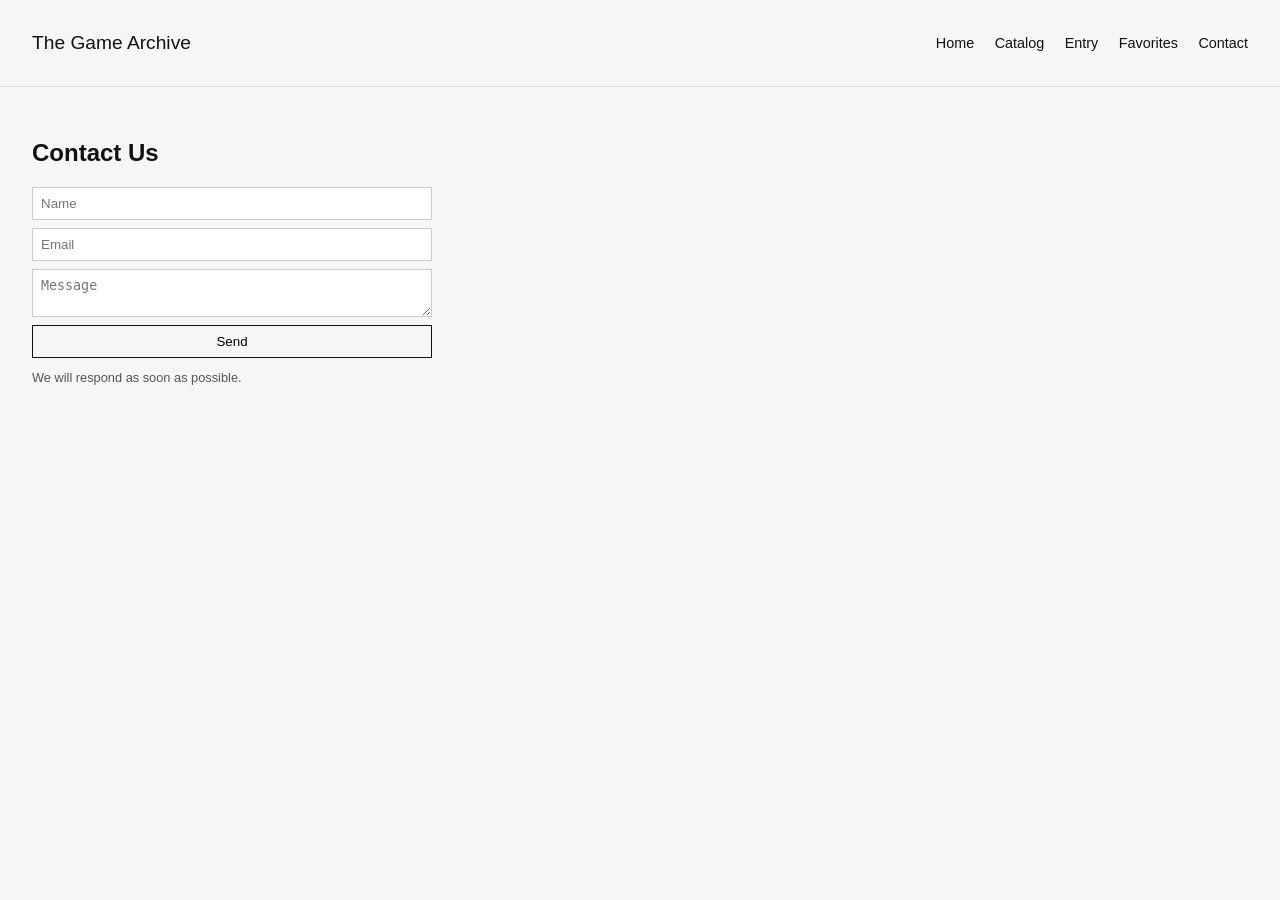
==== contact.html @ 7fcf0d0e "hero image need fix, thank you page after contact form needs added" ====
<!doctype html>
<html>
  <head>
    <title>Contact</title>
    <link rel="stylesheet" href="styles.css" />
  </head>

  <body>
    <nav>
      <h1>The Game Archive</h1>
      <div class="links">
        <a href="index.html">Home</a>
        <a href="games.html">Catalog</a>
        <a href="details.html">Entry</a>
        <a href="favorites.html">Favorites</a>
        <a href="contact.html">Contact</a>
      </div>
    </nav>

    <section class="section">
      <h2>Contact Us</h2>

      <form>
        <input type="text" placeholder="Name" />
        <input type="email" placeholder="Email" />
        <textarea placeholder="Message"></textarea>
        <button class="btn">Send</button>
      </form>

      <p class="small">We will respond as soon as possible.</p>
    </section>
  </body>
</html>
---- styles.css ----
.poppins-thin {
  font-family: "Poppins", sans-serif;
  font-weight: 100;
  font-style: normal;
}

.poppins-extralight {
  font-family: "Poppins", sans-serif;
  font-weight: 200;
  font-style: normal;
}

.poppins-light {
  font-family: "Poppins", sans-serif;
  font-weight: 300;
  font-style: normal;
}

.poppins-regular {
  font-family: "Poppins", sans-serif;
  font-weight: 400;
  font-style: normal;
}

.poppins-medium {
  font-family: "Poppins", sans-serif;
  font-weight: 500;
  font-style: normal;
}

.poppins-semibold {
  font-family: "Poppins", sans-serif;
  font-weight: 600;
  font-style: normal;
}

.poppins-bold {
  font-family: "Poppins", sans-serif;
  font-weight: 700;
  font-style: normal;
}

.poppins-extrabold {
  font-family: "Poppins", sans-serif;
  font-weight: 800;
  font-style: normal;
}

.poppins-black {
  font-family: "Poppins", sans-serif;
  font-weight: 900;
  font-style: normal;
}

.poppins-thin-italic {
  font-family: "Poppins", sans-serif;
  font-weight: 100;
  font-style: italic;
}

.poppins-extralight-italic {
  font-family: "Poppins", sans-serif;
  font-weight: 200;
  font-style: italic;
}

.poppins-light-italic {
  font-family: "Poppins", sans-serif;
  font-weight: 300;
  font-style: italic;
}

.poppins-regular-italic {
  font-family: "Poppins", sans-serif;
  font-weight: 400;
  font-style: italic;
}

.poppins-medium-italic {
  font-family: "Poppins", sans-serif;
  font-weight: 500;
  font-style: italic;
}

.poppins-semibold-italic {
  font-family: "Poppins", sans-serif;
  font-weight: 600;
  font-style: italic;
}

.poppins-bold-italic {
  font-family: "Poppins", sans-serif;
  font-weight: 700;
  font-style: italic;
}

.poppins-extrabold-italic {
  font-family: "Poppins", sans-serif;
  font-weight: 800;
  font-style: italic;
}

.poppins-black-italic {
  font-family: "Poppins", sans-serif;
  font-weight: 900;
  font-style: italic;
}

body {
  margin: 0;
  font-family: "Poppins", sans-serif;
  background: #f6f6f6;
  color: #111;
}

/* NAV */
nav {
  border-bottom: 1px solid #ddd;
  padding: 1rem 2rem;
  display: flex;
  justify-content: space-between;
  align-items: center;
}

nav h1 {
  font-size: 1.2rem;
  font-weight: 500;
}

.links a {
  margin-left: 1rem;
  text-decoration: none;
  color: #111;
  font-size: 0.9rem;
}

.hero{
  margin: 2rem 0;
}

/* SECTIONS */
.section {
  padding: 2rem;
}

/* GRID */
.grid {
  display: grid;
  grid-template-columns: repeat(3, 1fr);
  gap: 1rem;
}

/* CARDS */
.card {
  border: 1px solid #ddd;
  padding: 1rem;
  background: white;
}

/* DETAILS */
.details-box {
  border: 1px solid #ddd;
  padding: 1rem;
  background: white;
}

.image-placeholder {
  height: 200px;
  background: #eaeaea;
  margin-bottom: 1rem;
  display: flex;
  align-items: center;
  justify-content: center;
}

/* FORM */
form {
  display: flex;
  flex-direction: column;
  gap: 0.5rem;
  max-width: 400px;
}

input, textarea {
  padding: 0.5rem;
  border: 1px solid #ccc;
}

/* BUTTON */
.btn {
  padding: 0.5rem;
  border: 1px solid #111;
  background: none;
  cursor: pointer;
}

/* SMALL TEXT */
.small {
  font-size: 0.8rem;
  color: #555;
}
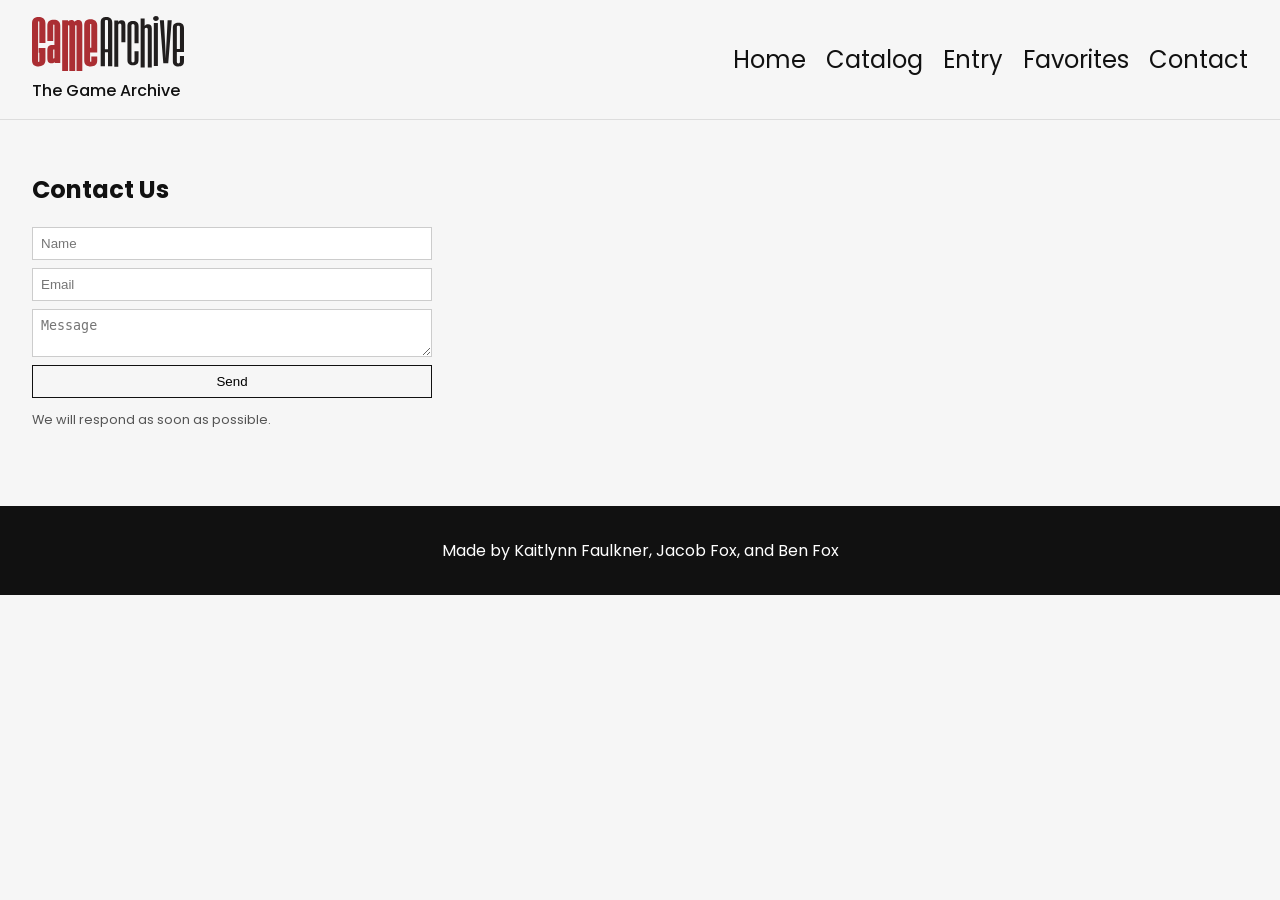
==== commit 4aee0e26: "update pages" ====
--- a/contact.html
+++ b/contact.html
@@ -1,13 +1,25 @@
 <!doctype html>
-<html>
+<html lang="en">
   <head>
-    <title>Contact</title>
+    <meta charset="UTF-8" />
+    <meta name="viewport" content="width=device-width, initial-scale=1.0" />
+    <title>Contact | The Game Archive</title>
     <link rel="stylesheet" href="styles.css" />
+    <link rel="preconnect" href="https://fonts.googleapis.com" />
+    <link rel="preconnect" href="https://fonts.gstatic.com/" crossorigin />
+    <link
+      href="https://fonts.googleapis.com/css2?family=Poppins:ital,wght@0,100;0,200;0,300;0,400;0,500;0,600;0,700;0,800;0,900;1,100;1,200;1,300;1,400;1,500;1,600;1,700;1,800;1,900&display=swap"
+      rel="stylesheet"
+    />
   </head>
 
   <body>
     <nav>
-      <h1>The Game Archive</h1>
+      <div class="logo-container">
+        <img src="images/logo.svg" alt="The Game Archive Logo" class="logo" />
+        <span class="logo-text">The Game Archive</span>
+      </div>
+
       <div class="links">
         <a href="index.html">Home</a>
         <a href="games.html">Catalog</a>
@@ -29,5 +41,8 @@
 
       <p class="small">We will respond as soon as possible.</p>
     </section>
+    <footer>
+      <p class="footer">Made by Kaitlynn Faulkner, Jacob Fox, and Ben Fox</p>
+    </footer>
   </body>
 </html>
--- a/styles.css
+++ b/styles.css
@@ -111,6 +111,12 @@
   font-family: "Poppins", sans-serif;
   background: #f6f6f6;
   color: #111;
+}
+
+.logo-text {
+  font-family: "Poppins", sans-serif;
+  font-size: 1rem;
+  font-weight: 500;
 }
 
 /* NAV */
@@ -131,11 +137,32 @@
   margin-left: 1rem;
   text-decoration: none;
   color: #111;
-  font-size: 0.9rem;
+  font-size: 1.5rem;
 }
 
 .hero{
-  margin: 2rem 0;
+  margin: 0;
+  width: 100%;
+  overflow: hidden;
+}
+
+.hero-image {
+  width: 100%;
+  height: 600px;
+  display: block;
+  object-fit: cover;
+}
+
+.about {
+  padding: 0.75rem 2rem;
+  text-align: center;
+}
+
+.about p {
+  max-width: 700px;
+  margin: 0 auto;
+  font-size: 1.1rem;
+  line-height: 1.5;
 }
 
 /* SECTIONS */
@@ -143,10 +170,25 @@
   padding: 2rem;
 }
 
+.catalog-section {
+  padding: 1rem 0 0 0;
+  text-align: center;
+}
+
+.catalog-grid {
+  padding: 1rem 2rem;
+}
+
+.game-card a {
+  text-decoration: none;
+  color: #b41a06;
+  font-weight: 700;
+}
+
 /* GRID */
 .grid {
   display: grid;
-  grid-template-columns: repeat(3, 1fr);
+  grid-template-columns: repeat(2, 1fr);
   gap: 1rem;
 }
 
@@ -200,3 +242,98 @@
   color: #555;
 }
 
+.carousel-section {
+  padding: 2rem;
+  margin-bottom: 2rem;
+}
+
+.carousel-section h2 {
+  margin-bottom: 2rem;
+  text-align: center;
+}
+
+.carousel {
+  overflow: hidden;
+  width: min(90vw, 1125px);
+  margin: 0 auto;
+}
+
+.wrap {
+  display: flex;
+  align-items: flex-start;
+  width: max-content;
+  -webkit-animation: slide 18s linear infinite;
+  animation: slide 18s linear infinite;
+  will-change: transform;
+  -webkit-transform: translate3d(0, 0, 0);
+  transform: translate3d(0, 0, 0);
+  -webkit-backface-visibility: hidden;
+  backface-visibility: hidden;
+}
+
+.carousel-item {
+  width: 200px;
+  margin-right: 25px;
+  flex: 0 0 auto;
+  -webkit-transform: translateZ(0);
+  transform: translateZ(0);
+  -webkit-backface-visibility: hidden;
+  backface-visibility: hidden;
+}
+
+.wrap img {
+  width: 200px;
+  height: 200px;
+  display: block;
+  border-radius: 10px;
+  object-fit: cover;
+  -webkit-transform: translateZ(0);
+  transform: translateZ(0);
+}
+
+.carousel-label {
+  margin: 0.5rem 0 0;
+  text-align: center;
+  font-size: 0.95rem;
+  -webkit-transform: translateZ(0);
+  transform: translateZ(0);
+  -webkit-backface-visibility: hidden;
+  backface-visibility: hidden;
+  -webkit-font-smoothing: antialiased;
+}
+
+@-webkit-keyframes slide {
+  0% {
+    -webkit-transform: translate3d(0, 0, 0);
+  }
+  100% {
+    -webkit-transform: translate3d(-2250px, 0, 0);
+  }
+}
+
+@keyframes slide {
+  0% {
+    transform: translate3d(0, 0, 0);
+  }
+  100% {
+    transform: translate3d(-2250px, 0, 0);
+  }
+}
+
+footer {
+  padding: 1rem;
+  background: #111;
+  color: white;
+  margin-top: 2rem;
+  text-align: center;
+}
+
+.game-card {
+  border: 1px solid #ddd;
+  padding: 1rem;
+  background: white;
+  display: flex;
+  flex-direction: column;
+  align-items: center;
+  height: 400px;
+}
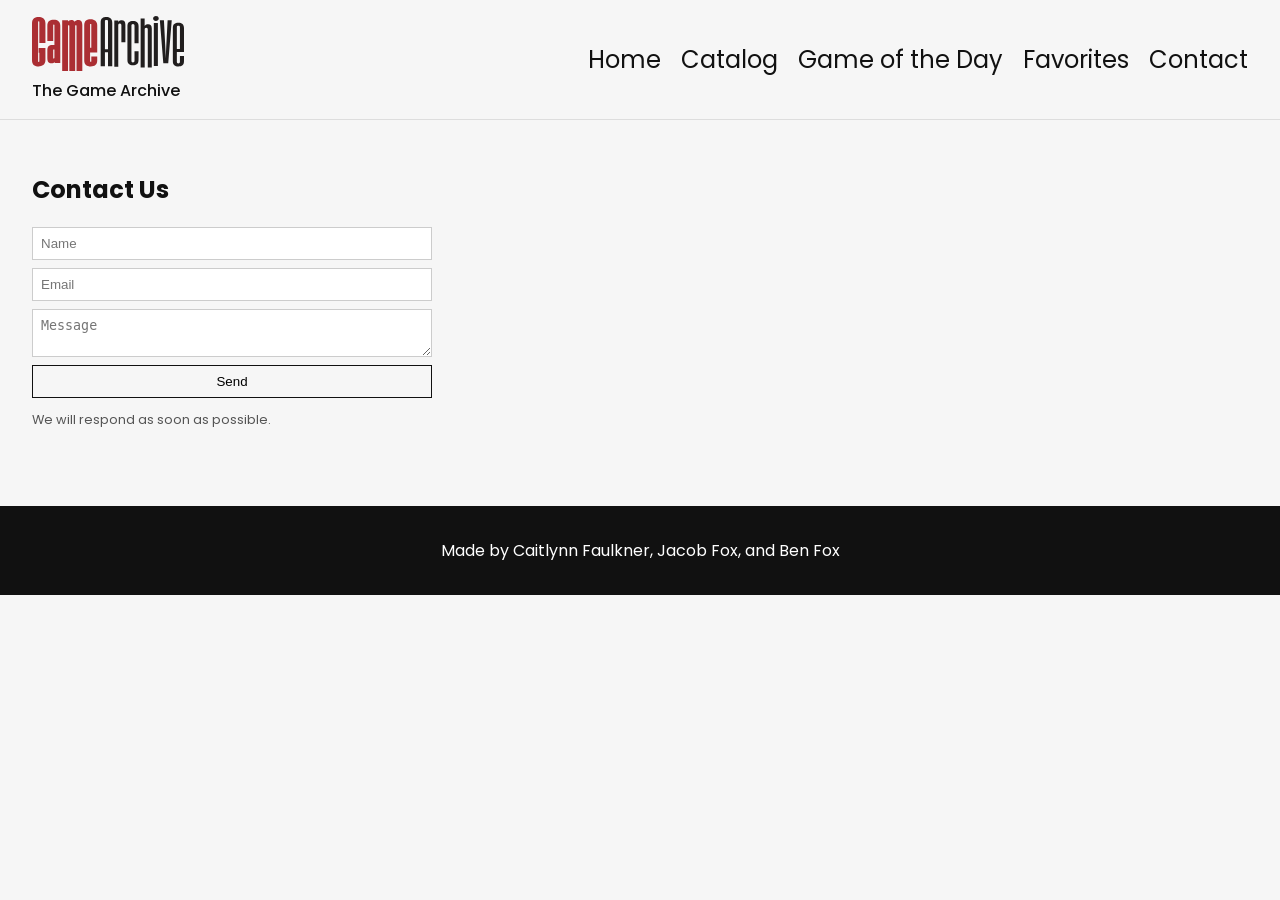
==== commit c74499ad: "thank you form added" ====
--- a/contact.html
+++ b/contact.html
@@ -23,7 +23,7 @@
       <div class="links">
         <a href="index.html">Home</a>
         <a href="games.html">Catalog</a>
-        <a href="details.html">Entry</a>
+        <a href="details.html">Game of the Day</a>
         <a href="favorites.html">Favorites</a>
         <a href="contact.html">Contact</a>
       </div>
@@ -32,17 +32,17 @@
     <section class="section">
       <h2>Contact Us</h2>
 
-      <form>
-        <input type="text" placeholder="Name" />
-        <input type="email" placeholder="Email" />
-        <textarea placeholder="Message"></textarea>
-        <button class="btn">Send</button>
+      <form action="thankyou.html" method="GET">
+        <input type="text" placeholder="Name" required />
+        <input type="email" placeholder="Email" required />
+        <textarea placeholder="Message" required></textarea>
+        <button type="submit" class="btn">Send</button>
       </form>
 
       <p class="small">We will respond as soon as possible.</p>
     </section>
     <footer>
-      <p class="footer">Made by Kaitlynn Faulkner, Jacob Fox, and Ben Fox</p>
+      <p class="footer">Made by Caitlynn Faulkner, Jacob Fox, and Ben Fox</p>
     </footer>
   </body>
 </html>
